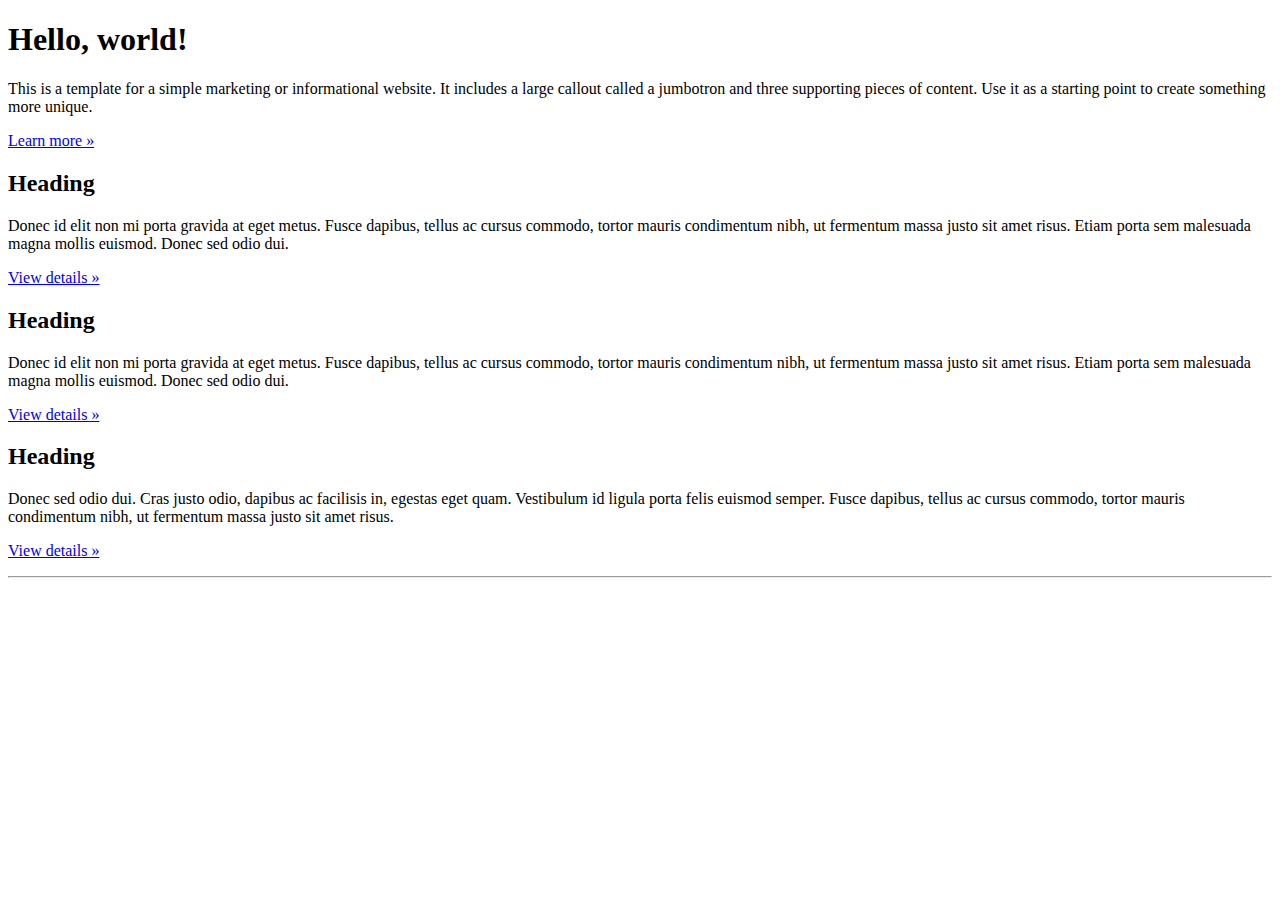
==== about.html @ 14114983 "About file committed" ====
<!DOCTYPE html>
<html lang="en">
<head>
    <meta charset="UTF-8">
    <meta http-equiv="X-UA-Compatible" content="IE=edge">
    <meta name="viewport" content="width=device-width, initial-scale=1.0">
    <title>About- iEducate Transforming Education</title>
</head>
<body>
    <main role="main">

        <!-- Main jumbotron for a primary marketing message or call to action -->
        <div class="jumbotron">
          <div class="container">
            <h1 class="display-3">Hello, world!</h1>
            <p>This is a template for a simple marketing or informational website. It includes a large callout called a jumbotron and three supporting pieces of content. Use it as a starting point to create something more unique.</p>
            <p><a class="btn btn-primary btn-lg" href="#" role="button">Learn more &raquo;</a></p>
          </div>
        </div>
  
        <div class="container">
          <!-- Example row of columns -->
          <div class="row">
            <div class="col-md-4">
              <h2>Heading</h2>
              <p>Donec id elit non mi porta gravida at eget metus. Fusce dapibus, tellus ac cursus commodo, tortor mauris condimentum nibh, ut fermentum massa justo sit amet risus. Etiam porta sem malesuada magna mollis euismod. Donec sed odio dui. </p>
              <p><a class="btn btn-secondary" href="#" role="button">View details &raquo;</a></p>
            </div>
            <div class="col-md-4">
              <h2>Heading</h2>
              <p>Donec id elit non mi porta gravida at eget metus. Fusce dapibus, tellus ac cursus commodo, tortor mauris condimentum nibh, ut fermentum massa justo sit amet risus. Etiam porta sem malesuada magna mollis euismod. Donec sed odio dui. </p>
              <p><a class="btn btn-secondary" href="#" role="button">View details &raquo;</a></p>
            </div>
            <div class="col-md-4">
              <h2>Heading</h2>
              <p>Donec sed odio dui. Cras justo odio, dapibus ac facilisis in, egestas eget quam. Vestibulum id ligula porta felis euismod semper. Fusce dapibus, tellus ac cursus commodo, tortor mauris condimentum nibh, ut fermentum massa justo sit amet risus.</p>
              <p><a class="btn btn-secondary" href="#" role="button">View details &raquo;</a></p>
            </div>
          </div>
  
          <hr>
  
        </div> <!-- /container -->
  
      </main>
    
</body>
</html>
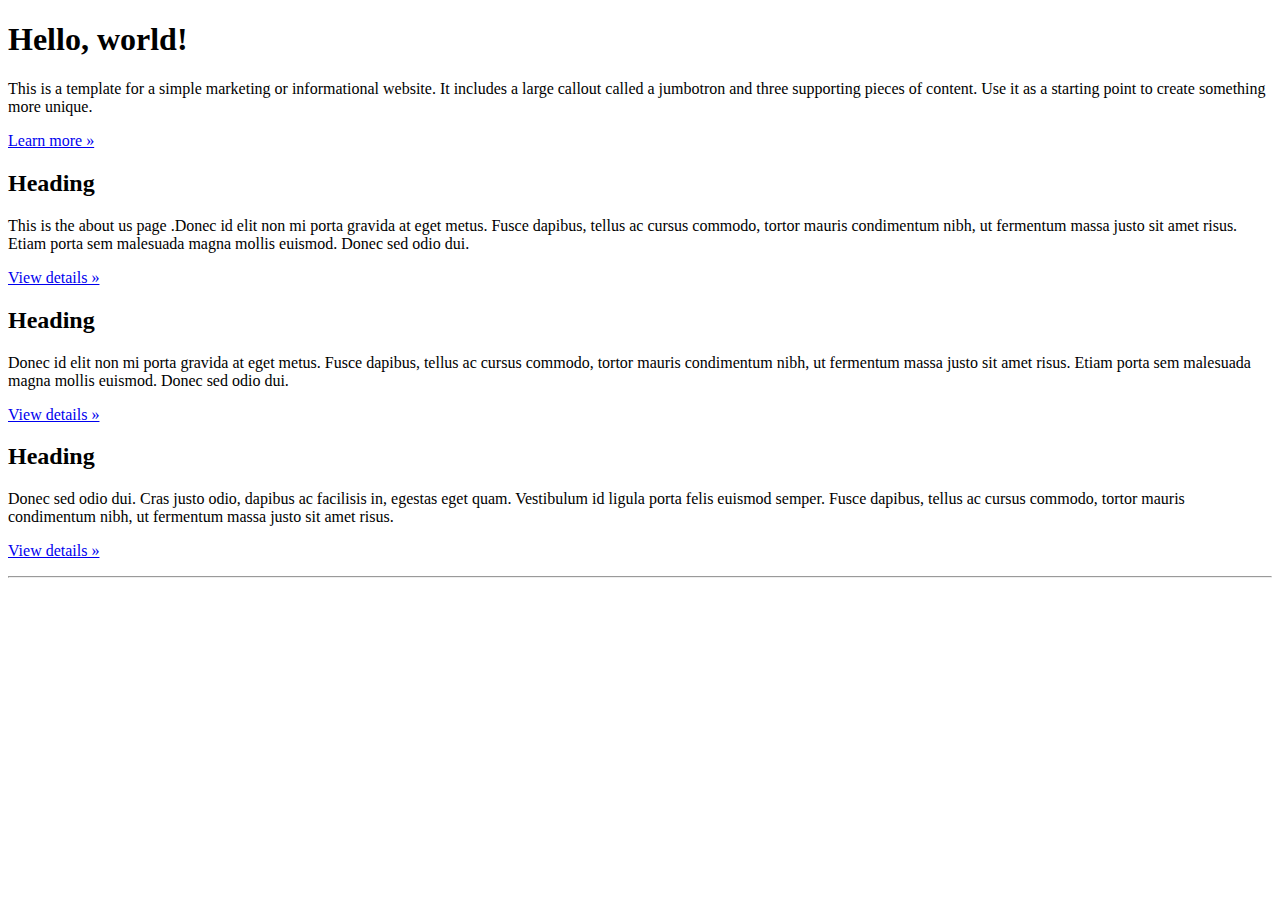
==== commit f35cf0d0: "About Edited" ====
--- a/about.html
+++ b/about.html
@@ -23,7 +23,7 @@
           <div class="row">
             <div class="col-md-4">
               <h2>Heading</h2>
-              <p>Donec id elit non mi porta gravida at eget metus. Fusce dapibus, tellus ac cursus commodo, tortor mauris condimentum nibh, ut fermentum massa justo sit amet risus. Etiam porta sem malesuada magna mollis euismod. Donec sed odio dui. </p>
+              <p>This is the about us page .Donec id elit non mi porta gravida at eget metus. Fusce dapibus, tellus ac cursus commodo, tortor mauris condimentum nibh, ut fermentum massa justo sit amet risus. Etiam porta sem malesuada magna mollis euismod. Donec sed odio dui. </p>
               <p><a class="btn btn-secondary" href="#" role="button">View details &raquo;</a></p>
             </div>
             <div class="col-md-4">
